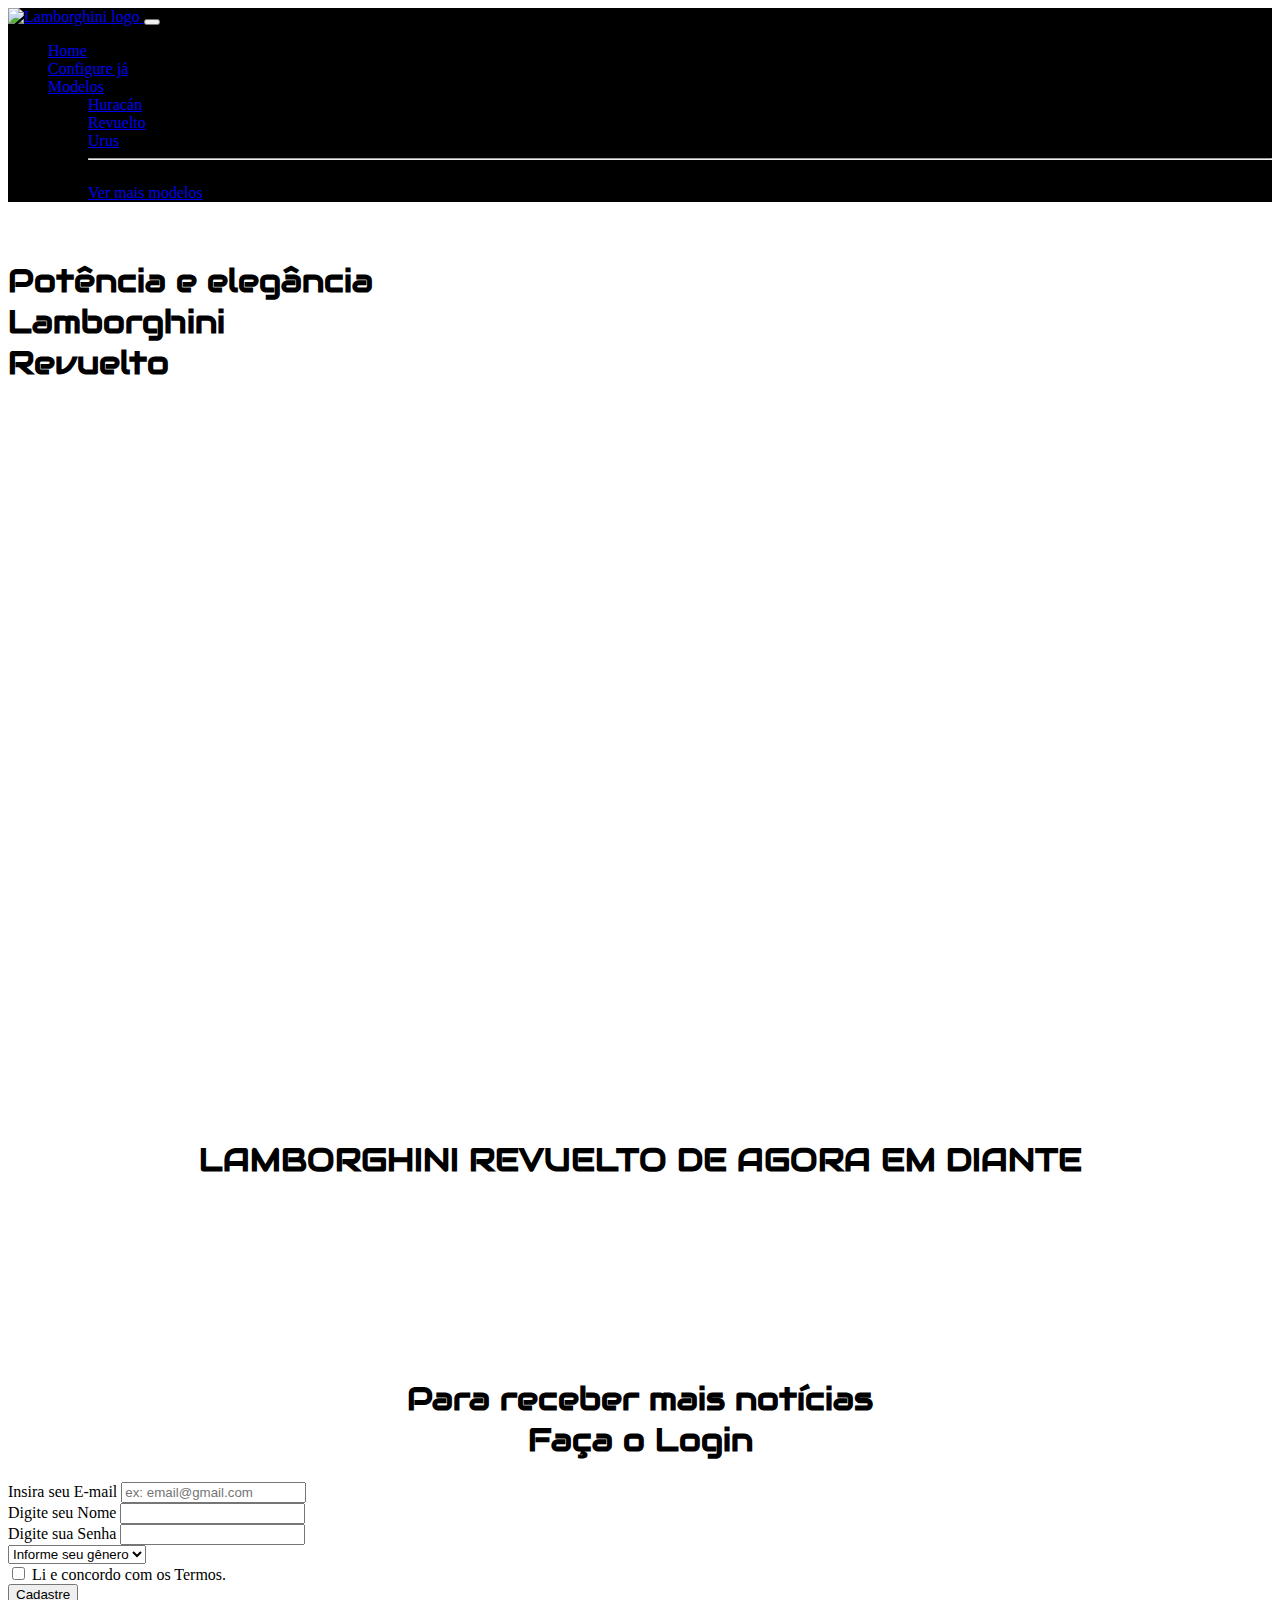
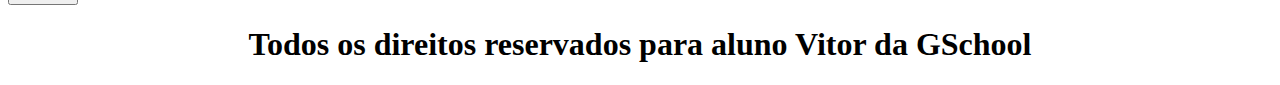
==== site new/bootstrap.html @ b62c22bb "created" ====
<!doctype html>
<html lang="en">

<head>
  <meta charset="utf-8">
  <meta name="viewport" content="width=device-width, initial-scale=1">
  <title>Tarefa Vitor</title>
  <link href="https://cdn.jsdelivr.net/npm/bootstrap@5.3.2/dist/css/bootstrap.min.css" rel="stylesheet"
    integrity="sha384-T3c6CoIi6uLrA9TneNEoa7RxnatzjcDSCmG1MXxSR1GAsXEV/Dwwykc2MPK8M2HN" crossorigin="anonymous">
  <link rel="stylesheet" href="./lamborghini.css">
  <link rel="stylesheet" href="https://fonts.googleapis.com/css?family=Audiowide">
</head>

<body>
  <nav class="navbar navbar-expand-lg" data-bs-theme="dark" style="background-color: #000000;">
    <div class="container-fluid">
      <a class="navbar-brand" href="#">
        <img src="https://www.lamborghini.com/sites/it-en/files/themes/custom/lambo_facelift_2019/images/logo.png"
          alt="Lamborghini logo">
      </a>
      <button class="navbar-toggler" type="button" data-bs-toggle="collapse" data-bs-target="#navbarSupportedContent"
        aria-controls="navbarSupportedContent" aria-expanded="false" aria-label="Toggle navigation">
        <span class="navbar-toggler-icon"></span>
      </button>
      <div class="collapse navbar-collapse" id="navbarSupportedContent">
        <ul class="navbar-nav me-auto mb-2 mb-lg-0">
          <li class="nav-item">
            <a class="nav-link active" aria-current="page" href="./bootstrap.html">Home</a>
          </li>
          <li class="nav-item">
            <a class="nav-link" href="#">Configure já</a>
          </li>
          <li class="nav-item dropdown">
            <a class="nav-link dropdown-toggle" href="#" role="button" data-bs-toggle="dropdown" aria-expanded="false">
              Modelos
            </a>
            <ul class="dropdown-menu">
              <li><a class="dropdown-item" href="https://www.lamborghini.com/en-en/models/huracan"
                  target="_blank">Huracán</a></li>
              <li><a class="dropdown-item" href="https://www.lamborghini.com/en-en/models/revuelto"
                  target="_blank">Revuelto</a></li>
              <li><a class="dropdown-item" href="https://www.lamborghini.com/en-en/models/urus" target="_blank">Urus</a>
              </li>
              <li>
                <hr class="dropdown-divider">
              </li>
              <li><a class="dropdown-item" href="https://www.lamborghini.com/en-en/models">Ver mais modelos</a></li>
            </ul>
          </li>
        </ul>
      </div>
    </div>
  </nav>
  <!-- Barra de navegação Superior -->

  <section class="bg-image " style=" height: 100vh; background-image: url(https://4kwallpapers.com/images/wallpapers/lamborghini-5120x2880-11123.jpeg);
  background-size: cover; font-family: 'Audiowide', cursive;">
    <div class="align-middle">
      <img
        src="https://upload.wikimedia.org/wikipedia/commons/thumb/9/9d/Logo_Lamborghini_Revuelto.svg/1280px-Logo_Lamborghini_Revuelto.svg.png"
        alt="" class="w-25 position-absolute top-25 start-50 translate-middle translate-middle-x pt-3 ">
    </div>
    <div>
      <h1
        class="text-light position-absolute top-50 start-0 translate-middle-y ps-5 ms-5 text-uppercase fw-bolder font- ">
        Potência e elegância <br>
        <span class="text-black">Lamborghini<br>Revuelto</span>
      </h1>
    </div>
  </section>
  <!-- Seção 1 com fundo Lamborghini -->

  <section class="bg-black min-vh-100 vh-100" style="font-family: 'Audiowide', cursive;">
    <h1 class="text-light pt-5" align="center">LAMBORGHINI REVUELTO DE AGORA EM DIANTE</h1>
    <iframe class="mx-auto d-block pt-3 " width="85%" height="85%"
      src="https://www.youtube.com/embed/sitXeGjm4Mc?si=em1GAkZD96w2pdSq" title="YouTube video player" frameborder="0"
      allow="accelerometer; autoplay; clipboard-write; encrypted-media; gyroscope; picture-in-picture; web-share"
      allowfullscreen autoplay></iframe>
  </section>

  <section
    class="bg-black bg-gradient bg-opacity-75 min-vh-100 vh-100 pt-5 d-flex flex-column align-items-center text-light ">
    <h1 align="center" style="font-family: 'Audiowide', cursive;">Para receber mais notícias<br> Faça o Login</h1>
    <form class="border border-3 rounded-5 p-3 h-auto w-50 shadow-lg">
      <div class="p-4 ">
        <label for="exampleDataList" class="form-label text-light fw-bolder">Insira seu E-mail</label>
        <input class="form-control" list="datalistOptions" id="exampleDataList" placeholder="ex: email@gmail.com">
      </div>

      <div class="p-4 ">
        <label for="exampleDataList" class="form-label text-light fw-bolder">Digite seu Nome</label>
        <input class="form-control" list="datalistOptions" id="exampleDataList">
      </div>

      <div class="p-4">
        <label for="password" class="form-label text-light fw-bolder">Digite sua Senha</label>
        <input type="password" class="form-control" list="password" id="password">
      </div>

      <div class="p-4">
        <select class="form-select " aria-label="Default select example">
          <option selected>Informe seu gênero</option>
          <option value="1">Homem</option>
          <option value="2">Mulher</option>
        </select>
      </div>

      <div class="p-4">
        <input type="checkbox">
        <label class="form-label text-light fw-bolder" for="checkbox">Li e concordo com os Termos.</label>

      </div>

      <button type="submit" class="btn btn-outline-dark w-100 ">Cadastre</button>
    </form>
  </section>

  <h1 align="center">Todos os direitos reservados para aluno Vitor da GSchool </h1>

  <script src="https://cdn.jsdelivr.net/npm/bootstrap@5.3.2/dist/js/bootstrap.bundle.min.js"
    integrity="sha384-C6RzsynM9kWDrMNeT87bh95OGNyZPhcTNXj1NW7RuBCsyN/o0jlpcV8Qyq46cDfL"
    crossorigin="anonymous"></script>

</body>

</html>
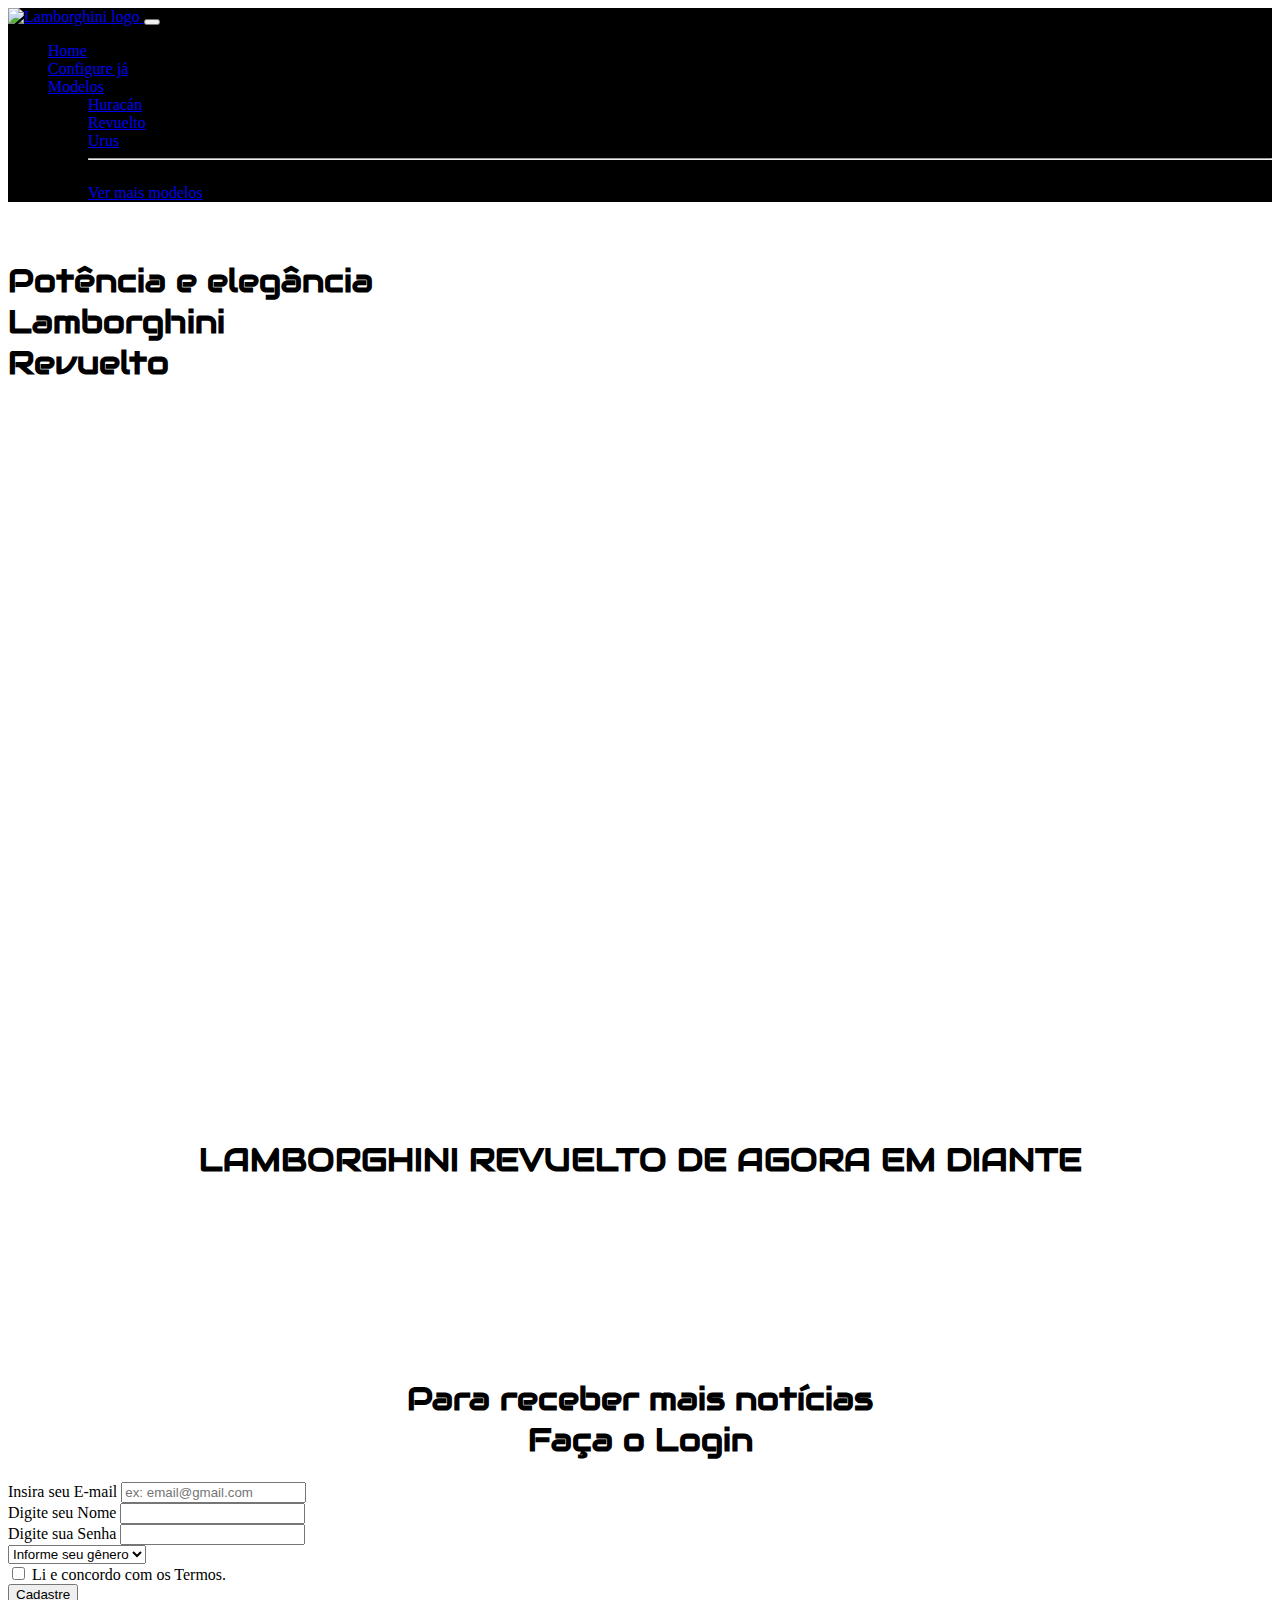
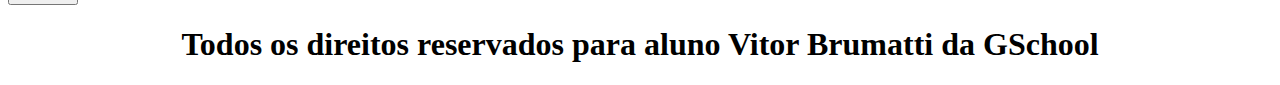
==== commit ed12ddb6: "update name" ====
--- a/site new/bootstrap.html
+++ b/site new/bootstrap.html
@@ -115,7 +115,7 @@
     </form>
   </section>
 
-  <h1 align="center">Todos os direitos reservados para aluno Vitor da GSchool </h1>
+  <h1 align="center">Todos os direitos reservados para aluno Vitor Brumatti da GSchool </h1>
 
   <script src="https://cdn.jsdelivr.net/npm/bootstrap@5.3.2/dist/js/bootstrap.bundle.min.js"
     integrity="sha384-C6RzsynM9kWDrMNeT87bh95OGNyZPhcTNXj1NW7RuBCsyN/o0jlpcV8Qyq46cDfL"
